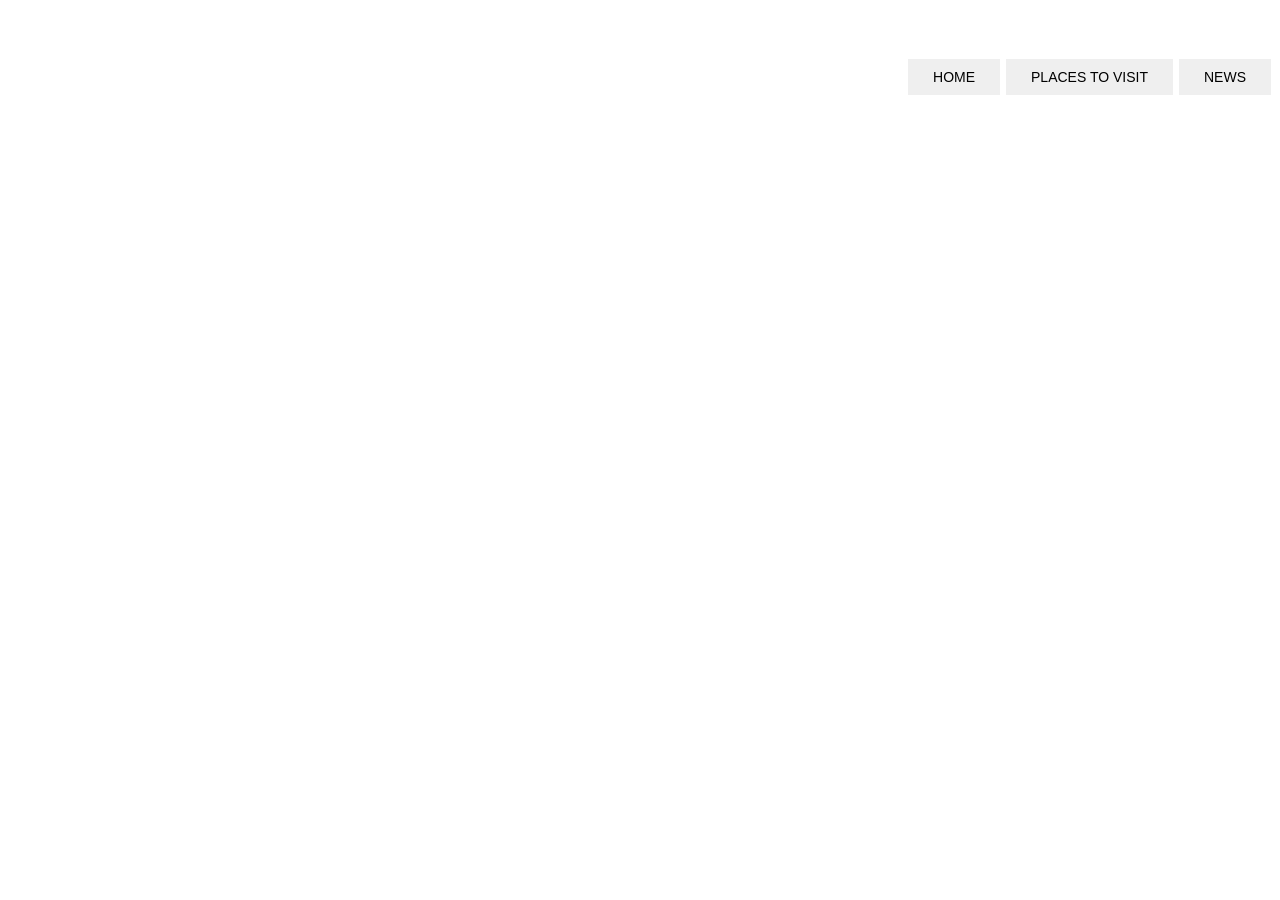
==== index.html @ dca25da3 "Add files via upload" ====
<!doctype html>
<html>
<head>
<title> Places to vistit </title>
<link rel="stylesheet" href="Site.css">
</head>
  <body class="home">
      <div class="wrapper">
        <div class="logo">
          <ul class="nav-area">
            <button class="dropbtn" href="UnderratedOverrated.html">home </button>
            <div class="dropdown">
            <button class="dropbtn">Places to visit</button>
            <div class="dropdown-content">
              <a href="chinesemountains.html">Chinese mountains</a>
              <a href="StoneforestMadagascar.html">Stone forest Madagascar</a>
              <a href="Rainbowmauntains.html">Rainbow mountains</a>
              <a href="Mauritius.html">Mauritius</a>
              <a href="#">Great barrier reef</a>
              <a href="#">Bolivia salt flat</a>
              <a href="#">Yellowstone</a>
              <a href="#">Ha long Bai</a>
              <a href="#">Niagra waterfalls</a>
              <a href="#">Noorderlicht</a>
              <a href="#">Grand Canyon</a>
              <a href="#">Chocolate hills</a>
            </div>
          </div>
          <button class="dropbtn" href="#">News</button>
  </div>
</div>
              </ul>
              </div>
              </div>
              <div class="welcome-text">
                <h1> See the beauty of mother nature <h1>
                 <A href="#">About us </a>
                  </div>
              </html>
---- Site.css ----
{
  margin: 0;
  padding: 0;
}
  .wrapper {
    widht: 1170px;
    margin: auto;
  }
  header{
    background: url("")
  height: 100vh;
background-size: cover;
  background-position: center center;
  position: relative;

}

.home{
  background: url("Foto.jpeg");
  background-size: cover;
}
.nav-area{
  float: right;
  list-style: none;
  margin-top: 30px
}

.nav-area li{
display: inline-block;
}
.nav-area li a{

}
.nav-area li a:hover{
  background: #fff;
  color: #333;
}
.logo img{
  widht: 100px;
  float: left;

}
.welcome-text{
  position: absolute;
  width: 600px;
  height: 300px;
  margin: 20% 30%;
  text-align: center;
}
.welcome-text h1{
  text-align: center;
  color: #fff;
  text-transform: uppercase;
  font-size: 60px;
}
.welcome-text a{
  color: #fff;
  text-decoration: uppercase;
  padding: 5px 20px;
  font-family:poppins;
  font-size: 16px;
  border: 1px solid #fff;
}

.welcome-text a:hover{
  background: #fff;
  color: #333;
}

.dropbtn{
display: inline-block;
}
.dropbtn{
  border: 1px solid #fff;
  padding: 10px 25px;
  text-transform: uppercase;
  font-size: 14px;
  margin-top: 20px;
  display: inline-block;
}
.dropbtn a{
  text-decoration: none;
  padding: 5px 20px;
  font-family:poppins;
  font-size: 16px;
}
.dropbtn a:hover{
  background: #fff;
  color: #333;
}
.dropdown {
  position: relative;
  display: inline-block;
}

.dropdown-content {
  display: none;
  text-decoration: none;

  position: absolute;
  min-width: 160px;
  z-index: 1;
}

.dropdown-content a {
  color: white;
  padding: 12px 16px;
  text-decoration: none;
  display: block;
border: 1px solid #fff;
}
.dropdown-content a:hover{
  background: #fff;
  color: #333;
}

.dropdown-content a:hover {background-color: #fff;}

.dropdown:hover .dropdown-content {display: block;}

.dropdown:hover .dropbtn {background-color: #;}
{
  margin: 0;
  padding: 0;
}
  .wrapper {
    widht: 1170px;
    margin: auto;
  }



.chinesemountains{
  background: url("Chinesemountains.jpeg");
  background-size: cover;
}
.StoneforestMadagascar{
  background: url("Stoneforest.jpeg");
  background-size: cover;
}
.Rainbowmauntains{
  background: url("rainbow.jpeg");
  background-size: cover;
}
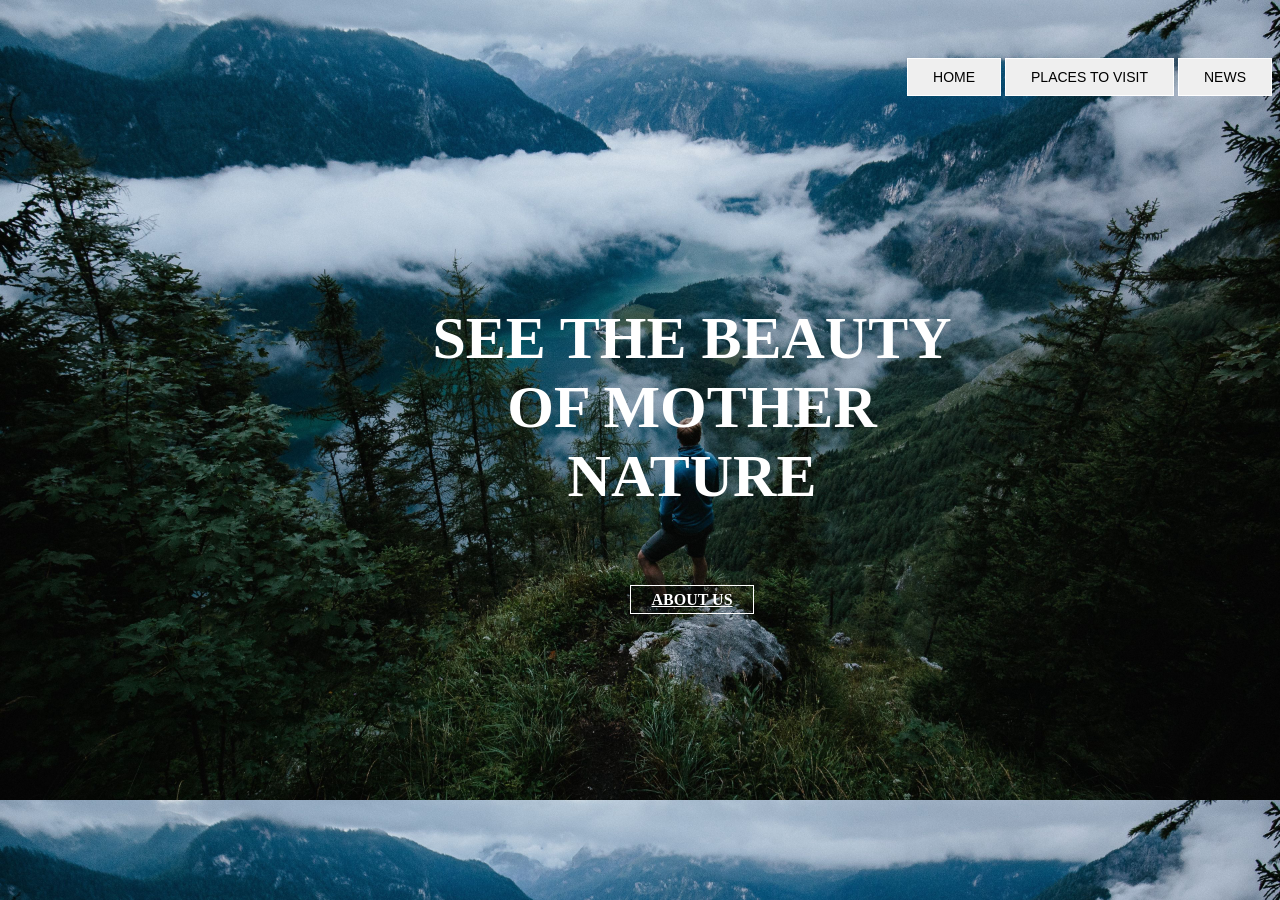
==== commit 40d55158: "Add files via upload" ====
--- a/index.html
+++ b/index.html
@@ -21,7 +21,7 @@
               <a href="#">Yellowstone</a>
               <a href="#">Ha long Bai</a>
               <a href="#">Niagra waterfalls</a>
-              <a href="#">Noorderlicht</a>
+              <a href="#">northern Lights</a>
               <a href="#">Grand Canyon</a>
               <a href="#">Chocolate hills</a>
             </div>
--- a/Site.css
+++ b/Site.css
@@ -142,3 +142,8 @@
   background: url("rainbow.jpeg");
   background-size: cover;
 }
+
+.Mauritius{
+  background: url("Mauritius.jpeg");
+  background-size: cover;
+}
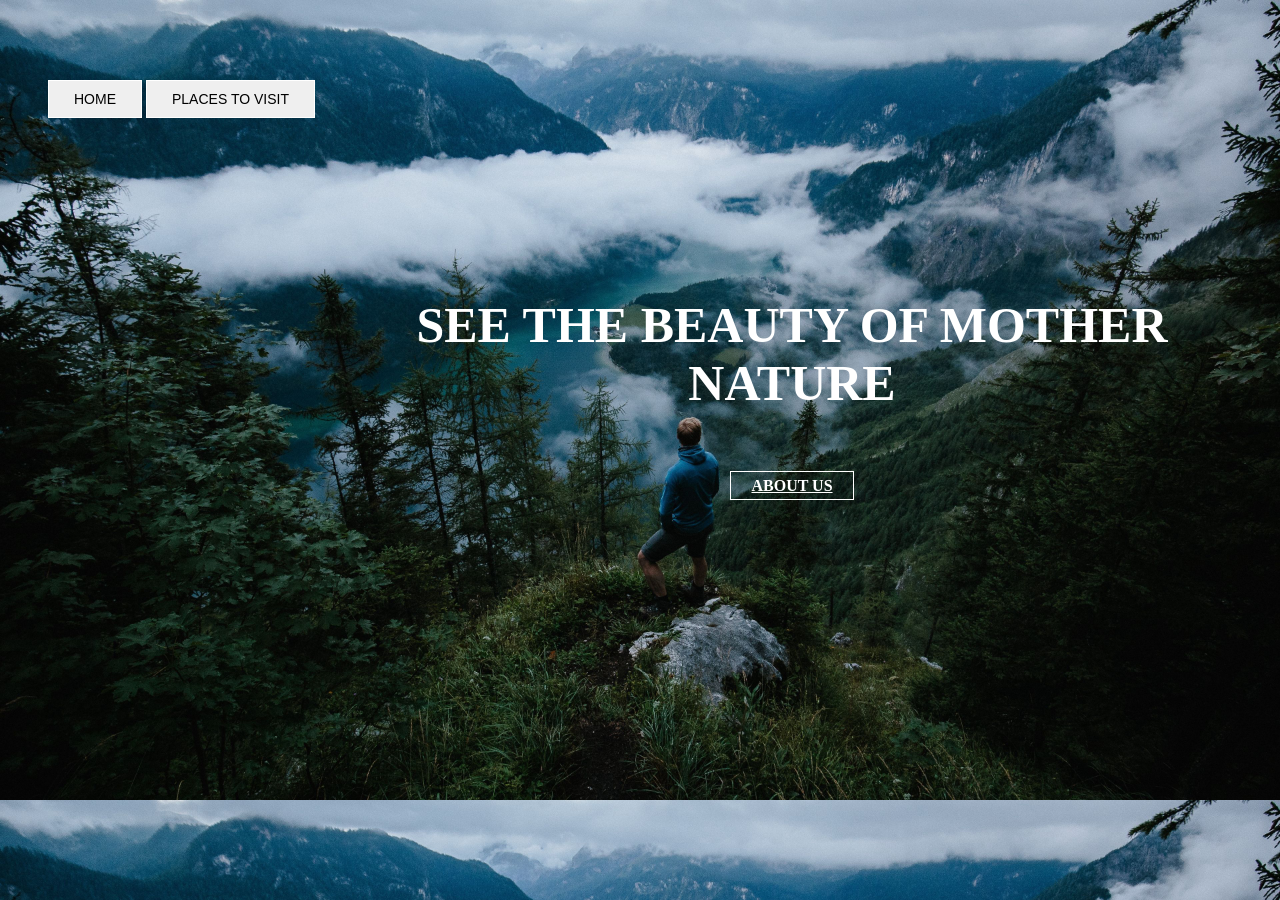
==== commit 88726ed0: "Add files via upload" ====
--- a/index.html
+++ b/index.html
@@ -12,28 +12,68 @@
             <div class="dropdown">
             <button class="dropbtn">Places to visit</button>
             <div class="dropdown-content">
-              <a href="chinesemountains.html">Chinese mountains</a>
-              <a href="StoneforestMadagascar.html">Stone forest Madagascar</a>
-              <a href="Rainbowmauntains.html">Rainbow mountains</a>
-              <a href="Mauritius.html">Mauritius</a>
-              <a href="#">Great barrier reef</a>
-              <a href="#">Bolivia salt flat</a>
-              <a href="#">Yellowstone</a>
-              <a href="#">Ha long Bai</a>
-              <a href="#">Niagra waterfalls</a>
-              <a href="#">northern Lights</a>
-              <a href="#">Grand Canyon</a>
-              <a href="#">Chocolate hills</a>
+              <li><a href="chinesemountains.html">Chinese mountains</a></li>
+              <li><a href="StoneforestMadagascar.html">Stone forest Madagascar</a></li>
+              <li><a href="Rainbowmountains.html">Rainbow mountains</a></li>
+              <li><a href="Mauritius.html">Mauritius</a></li>
+              <li><a href="GreatBarrierReef.html">Great barrier reef</a>
+              <li><a href="Bolivia.html">Bolivia salt flat</a></li>
+              <li><a href="Yellowstone.html">Yellowstone</a></li>
+              <li><a href="Halongbai.html">Ha long Bai</a></li>
+              <li><a href="Niagra.html">Niagra waterfalls</a></li>
+              <li><a href="GrandCanyon.html">Grand Canyon</a></li>
+              <li><a href="Chocolatehills.html">Chocolate hills</a></li>
             </div>
           </div>
-          <button class="dropbtn" href="#">News</button>
   </div>
-</div>
+
               </ul>
               </div>
               </div>
               <div class="welcome-text">
                 <h1> See the beauty of mother nature <h1>
-                 <A href="#">About us </a>
+                 <A href="AboutUs.html">About us </a>
                   </div>
               </html>
+
+              <html>
+              <head>
+              	<title>Cookie!!!</title>
+              	<script type="text/javascript">
+              		function createCookie(cookieName,cookieValue,daysToExpire)
+                      {
+                        var date = new Date();
+                        date.setTime(date.getTime()+(daysToExpire*24*60*60*1000));
+                        document.cookie = cookieName + "=" + cookieValue + "; expires=" + date.toGMTString();
+                      }
+              		function accessCookie(cookieName)
+                      {
+                        var name = cookieName + "=";
+                        var allCookieArray = document.cookie.split(';');
+                        for(var i=0; i<allCookieArray.length; i++)
+                        {
+                          var temp = allCookieArray[i].trim();
+                          if (temp.indexOf(name)==0)
+                          return temp.substring(name.length,temp.length);
+                     	  }
+                      	return "";
+                      }
+              		function checkCookie()
+                      {
+                        var user = accessCookie("testCookie");
+                        if (user!="")
+                      	alert("Welcome Back " + user + "!!!");
+                        else
+                        {
+                          user = prompt("Please enter your name");
+                    
+                          if (user!="" && user!=null)
+                          {
+                          createCookie("testCookie", user, num);
+                          }
+                        }
+                      }
+              	</script>
+              </head>
+              <body onload="checkCookie()"></body>
+              </html>
--- a/Site.css
+++ b/Site.css
@@ -6,23 +6,19 @@
     widht: 1170px;
     margin: auto;
   }
-  header{
-    background: url("")
-  height: 100vh;
-background-size: cover;
-  background-position: center center;
-  position: relative;
 
+.h2{
+  -webkit text-strok: 1px white;
 }
-
 .home{
   background: url("Foto.jpeg");
   background-size: cover;
 }
+
 .nav-area{
-  float: right;
+  float: center;
   list-style: none;
-  margin-top: 30px
+  margin-top: 60px
 }
 
 .nav-area li{
@@ -42,16 +38,16 @@
 }
 .welcome-text{
   position: absolute;
-  width: 600px;
-  height: 300px;
-  margin: 20% 30%;
+  width: 800px;
+  height: 100px;
+  margin: 10% 30%;
   text-align: center;
 }
 .welcome-text h1{
   text-align: center;
   color: #fff;
   text-transform: uppercase;
-  font-size: 60px;
+  font-size: 50px;
 }
 .welcome-text a{
   color: #fff;
@@ -147,3 +143,54 @@
   background: url("Mauritius.jpeg");
   background-size: cover;
 }
+
+.GreatBarrierReef{
+  background: url("Greatbarrier.jpeg");
+  background-size: cover;
+}
+
+.Bolivia{
+  background: url("Bolivia.jpeg");
+  background-size: cover;
+}
+
+.Yellowstone{
+  background: url("Yellow.jpeg");
+  background-size: cover;
+}
+
+.Halongbai{
+  background: url("Ha.jpeg");
+  background-size: cover;
+}
+
+.Niagra{
+  background: url("Niagra.jpeg");
+  background-size: cover;
+}
+
+.GrandCanyon{
+  background: url("Grand.jpeg");
+  background-size: cover;
+}
+
+.Chocolatehills{
+  background: url("Chocolate.jpeg");
+  background-size: cover;
+}
+
+table, th, td {
+  text-align: center;
+  border: 1px solid black;
+  border-collapse: collapse;
+}
+h1{
+  text-align: center;
+}
+h2{
+font color: #fff;
+
+ text-align: inherit;
+  text-decoration-color: white;
+
+}
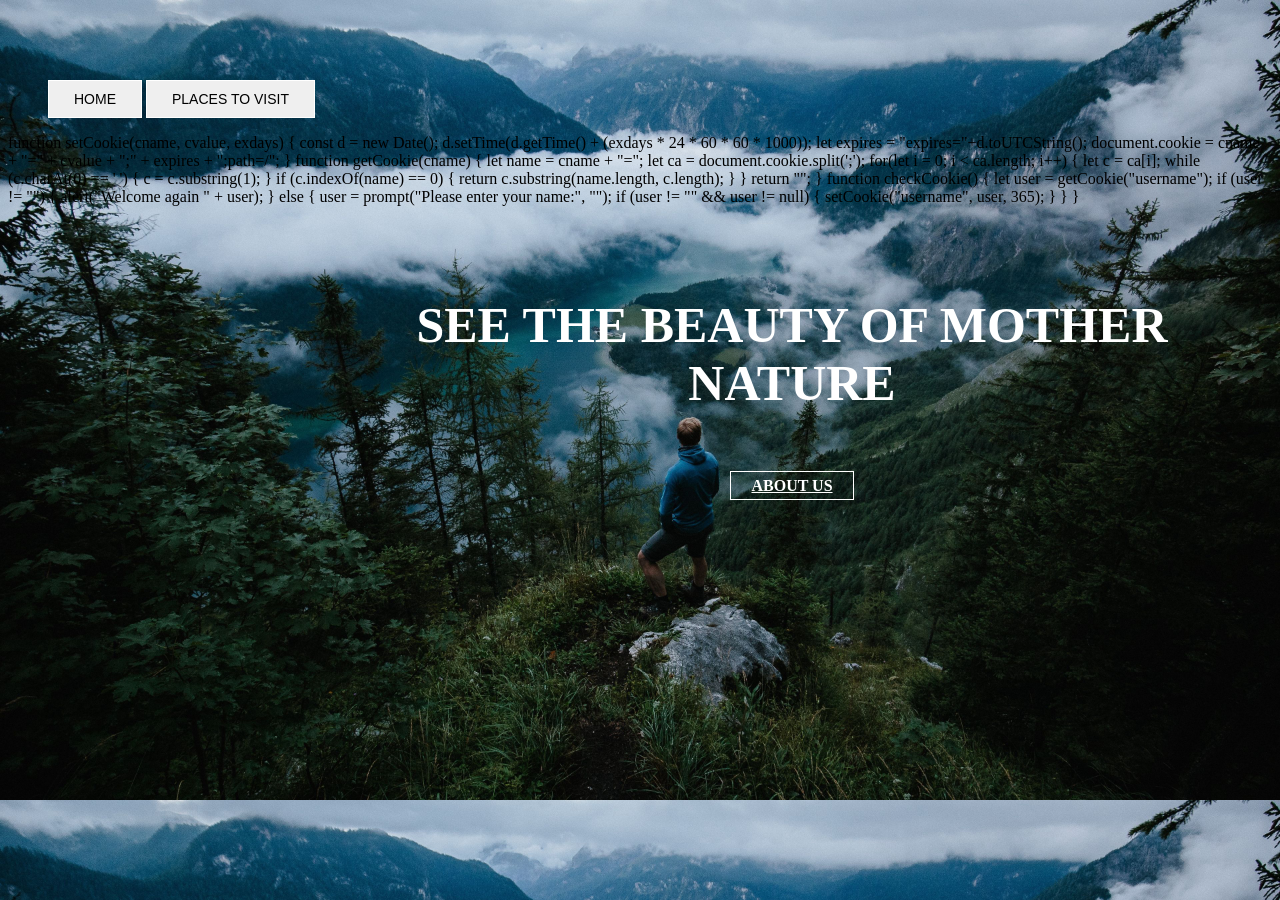
==== commit 5b11693c: "Update index.html" ====
--- a/index.html
+++ b/index.html
@@ -38,42 +38,37 @@
 
               <html>
               <head>
-              	<title>Cookie!!!</title>
-              	<script type="text/javascript">
-              		function createCookie(cookieName,cookieValue,daysToExpire)
-                      {
-                        var date = new Date();
-                        date.setTime(date.getTime()+(daysToExpire*24*60*60*1000));
-                        document.cookie = cookieName + "=" + cookieValue + "; expires=" + date.toGMTString();
-                      }
-              		function accessCookie(cookieName)
-                      {
-                        var name = cookieName + "=";
-                        var allCookieArray = document.cookie.split(';');
-                        for(var i=0; i<allCookieArray.length; i++)
-                        {
-                          var temp = allCookieArray[i].trim();
-                          if (temp.indexOf(name)==0)
-                          return temp.substring(name.length,temp.length);
-                     	  }
-                      	return "";
-                      }
-              		function checkCookie()
-                      {
-                        var user = accessCookie("testCookie");
-                        if (user!="")
-                      	alert("Welcome Back " + user + "!!!");
-                        else
-                        {
-                          user = prompt("Please enter your name");
-                    
-                          if (user!="" && user!=null)
-                          {
-                          createCookie("testCookie", user, num);
-                          }
-                        }
-                      }
-              	</script>
-              </head>
-              <body onload="checkCookie()"></body>
+ function setCookie(cname, cvalue, exdays) {
+  const d = new Date();
+  d.setTime(d.getTime() + (exdays * 24 * 60 * 60 * 1000));
+  let expires = "expires="+d.toUTCString();
+  document.cookie = cname + "=" + cvalue + ";" + expires + ";path=/";
+}
+
+function getCookie(cname) {
+  let name = cname + "=";
+  let ca = document.cookie.split(';');
+  for(let i = 0; i < ca.length; i++) {
+    let c = ca[i];
+    while (c.charAt(0) == ' ') {
+      c = c.substring(1);
+    }
+    if (c.indexOf(name) == 0) {
+      return c.substring(name.length, c.length);
+    }
+  }
+  return "";
+}
+
+function checkCookie() {
+  let user = getCookie("username");
+  if (user != "") {
+    alert("Welcome again " + user);
+  } else {
+    user = prompt("Please enter your name:", "");
+    if (user != "" && user != null) {
+      setCookie("username", user, 365);
+    }
+  }
+}
               </html>
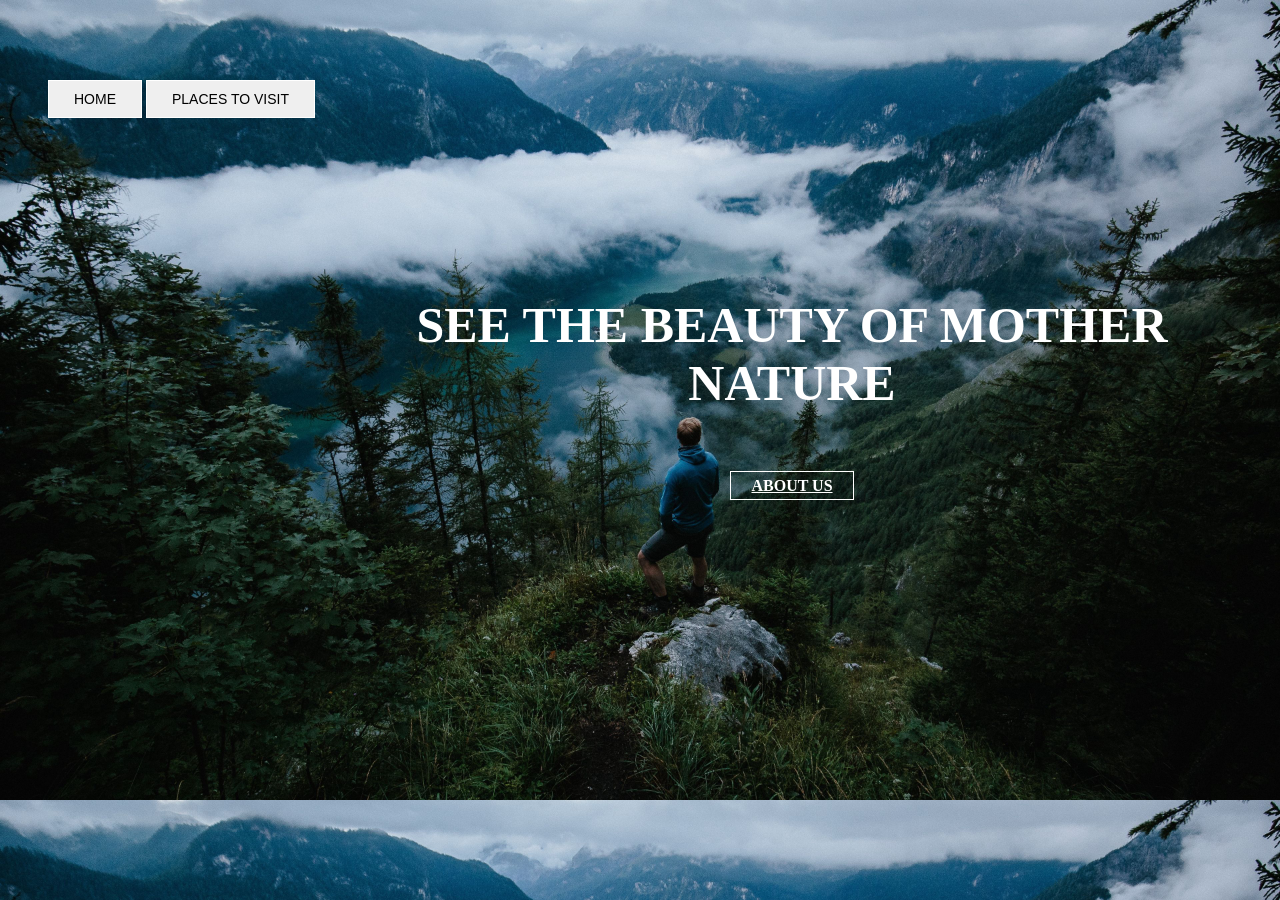
==== commit 04b579b0: "Update index.html" ====
--- a/index.html
+++ b/index.html
@@ -38,37 +38,42 @@
 
               <html>
               <head>
- function setCookie(cname, cvalue, exdays) {
-  const d = new Date();
-  d.setTime(d.getTime() + (exdays * 24 * 60 * 60 * 1000));
-  let expires = "expires="+d.toUTCString();
-  document.cookie = cname + "=" + cvalue + ";" + expires + ";path=/";
-}
-
-function getCookie(cname) {
-  let name = cname + "=";
-  let ca = document.cookie.split(';');
-  for(let i = 0; i < ca.length; i++) {
-    let c = ca[i];
-    while (c.charAt(0) == ' ') {
-      c = c.substring(1);
-    }
-    if (c.indexOf(name) == 0) {
-      return c.substring(name.length, c.length);
-    }
-  }
-  return "";
-}
-
-function checkCookie() {
-  let user = getCookie("username");
-  if (user != "") {
-    alert("Welcome again " + user);
-  } else {
-    user = prompt("Please enter your name:", "");
-    if (user != "" && user != null) {
-      setCookie("username", user, 365);
-    }
-  }
-}
+            	<title>Cookie!!!</title>
+              	<script type="text/javascript">
+              		function createCookie(cookieName,cookieValue,daysToExpire)
+                      {
+                        var date = new Date();
+                        date.setTime(date.getTime()+(daysToExpire*24*60*60*1000));
+                        document.cookie = cookieName + "=" + cookieValue + "; expires=" + date.toGMTString();
+                      }
+              		function accessCookie(cookieName)
+                      {
+                        var name = cookieName + "=";
+                        var allCookieArray = document.cookie.split(';');
+                        for(var i=0; i<allCookieArray.length; i++)
+                        {
+                          var temp = allCookieArray[i].trim();
+                          if (temp.indexOf(name)==0)
+                          return temp.substring(name.length,temp.length);
+                     	  }
+                      	return "";
+                      }
+              		function checkCookie()
+                      {
+                        var user = accessCookie("testCookie");
+                        if (user!="")
+                      	alert("Welcome Back " + user + "!!!");
+                        else
+                        {
+                          user = prompt("Please enter your name");
+                    
+                          if (user!="" && user!=null)
+                          {
+                          createCookie("testCookie", user, num);
+                          }
+                        }
+                      }
+              	</script>
+              </head>
+              <body onload="checkCookie()"></body> 
               </html>
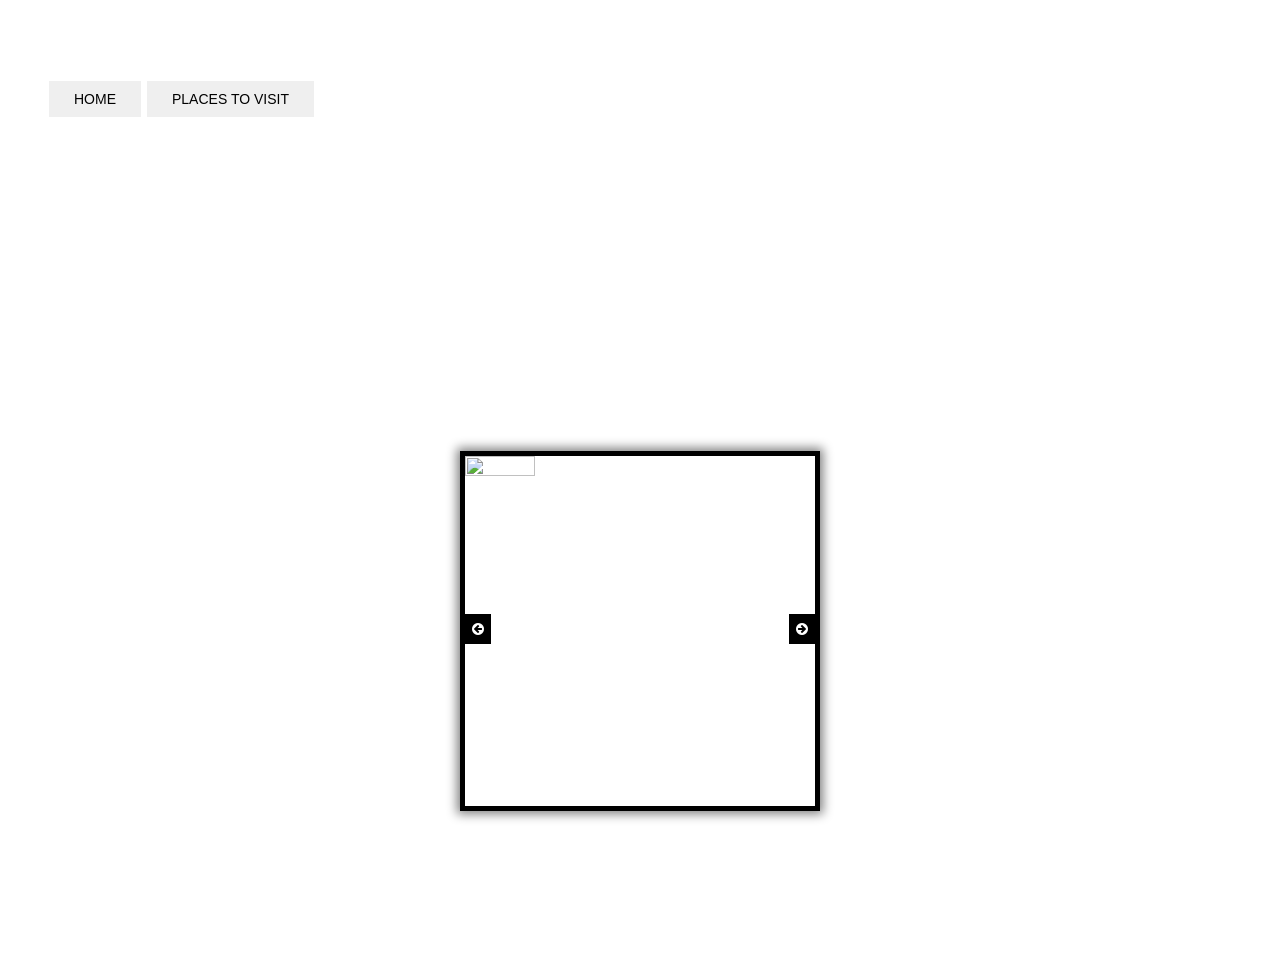
==== commit d61cba13: "Add files via upload" ====
--- a/index.html
+++ b/index.html
@@ -36,9 +36,99 @@
                   </div>
               </html>
 
+
+                          <script src="https://ajax.googleapis.com/ajax/libs/jquery/3.3.1/jquery.min.js"></script>
+                          <link href="https://maxcdn.bootstrapcdn.com/font-awesome/4.7.0/css/font-awesome.min.css" rel="stylesheet" integrity="sha384-wvfXpqpZZVQGK6TAh5PVlGOfQNHSoD2xbE+QkPxCAFlNEevoEH3Sl0sibVcOQVnN" crossorigin="anonymous">
+
+                          <div id="slider">
+                          <figure>
+
+                          <img src="image1.jpeg">
+                          <img src="image2.jpeg">
+                          <img src="image3.jpeg">
+                          <img src="image4.jpeg">
+                          <img src="image5.jpeg">
+
+
+
+                          </figure>
+
+                          <button class="btn-prev"><i class="fa fa-arrow-circle-left"></i> </button>
+                          <button class="btn-next"><i class="fa fa-arrow-circle-right"></i> </button>
+
+                          </div>
+
+
+
+                          <script>
+                          	$(document).ready(function(){
+                          		var x = 0;
+                              // for next slide
+                          		$('.btn-next').click(function(){
+
+                                  x= (x<=300)?(x+100):0;
+                                $('figure').css('left', -x+'%');
+                          		});
+
+
+                               // for prev slide
+                               $('.btn-prev').click(function(){
+
+                                  x= (x>=100)?(x-100):400;
+                                $('figure').css('left', -x+'%');
+                              });
+                          	});
+                          </script>
+
+                          <style>
+
+
+                          #slider{
+                              width: 350px;
+                              height:350px;
+                              margin:150px auto;
+                              box-shadow: 0px 0px 10px 3px grey;
+                              position: relative;
+                          }
+
+
+                          div#slider { overflow: hidden; border: 5px solid #000000; }
+                          div#slider figure img { width: 20%; height:100%;  float: left; }
+                          div#slider figure {
+                          	position: relative;
+                            width: 500%;
+                            margin: 0;
+                            left: 0;
+                            transition: 1s ease-in-out;
+
+
+                          }
+
+                          .btn-next, .btn-prev{
+                            position: absolute;
+                            top: 45%;
+                            cursor: pointer;
+                            color: white;
+                            background: #000000;
+                            padding: 7px;
+                            font-size: 14px;
+                            border:none;
+                          }
+
+                          .btn-prev{
+                            left: 0px;
+                          }
+                          .btn-next{
+                            right: 0px;
+                          }
+
+
+                          </style>
+
+
               <html>
               <head>
-            	<title>Cookie!!!</title>
+              	<title>Cookie!!!</title>
               	<script type="text/javascript">
               		function createCookie(cookieName,cookieValue,daysToExpire)
                       {
@@ -66,7 +156,7 @@
                         else
                         {
                           user = prompt("Please enter your name");
-                    
+
                           if (user!="" && user!=null)
                           {
                           createCookie("testCookie", user, num);
@@ -75,5 +165,5 @@
                       }
               	</script>
               </head>
-              <body onload="checkCookie()"></body> 
+              <body onload="checkCookie()"></body>
               </html>
--- a/Site.css
+++ b/Site.css
@@ -34,6 +34,61 @@
 .logo img{
   widht: 100px;
   float: left;
+  }
+
+  #slider {
+      width: 256px;
+      height: 256px;
+      overflow: hidden;
+  }
+
+  #slider .slides {
+      display: block;
+      width: 6000px;
+      height: 2000px;
+      margin: 0;
+      padding: 0;
+  }
+
+  #slider .slide {
+      float: inherit;
+      list-style-type: none;
+      width: 256px;
+      height: 256px;
+  }
+
+  /* helper css, since we don't have images */
+  .slide1 {  background: url("image1.jpeg");}
+  .slide2 {  background: url("image2.jpeg");}
+  .slide3 {  background: url("image3.jpeg");}
+  .slide4 {  background: url("image4.jpeg");}
+
+  <html>
+  <head>
+  <style>
+  div.background {
+    background: url(klematis.jpg) repeat;
+    border: 2px solid black;
+  }
+
+  div.transbox {
+    margin: 30px;
+    background-color: #ffffff;
+    border: 1px solid black;
+    opacity: 0.7;
+  }
+
+  div.transbox p {
+    margin: 5%;
+    font-weight: bold;
+    color: #000000;
+  }
+
+.p{
+  font-size: 200px;
+  color: black;
+}
+}
 
 }
 .welcome-text{
@@ -57,6 +112,14 @@
   font-size: 16px;
   border: 1px solid #fff;
 }
+.center{
+margin-left: auto;
+margin-right: auto;
+}
+
+.td{
+font-size: 20px;
+}
 
 .welcome-text a:hover{
   background: #fff;
@@ -158,7 +221,9 @@
   background: url("Yellow.jpeg");
   background-size: cover;
 }
-
+.AboutUs{ background: url("About-us.jpeg");
+  background-size: cover;
+}
 .Halongbai{
   background: url("Ha.jpeg");
   background-size: cover;
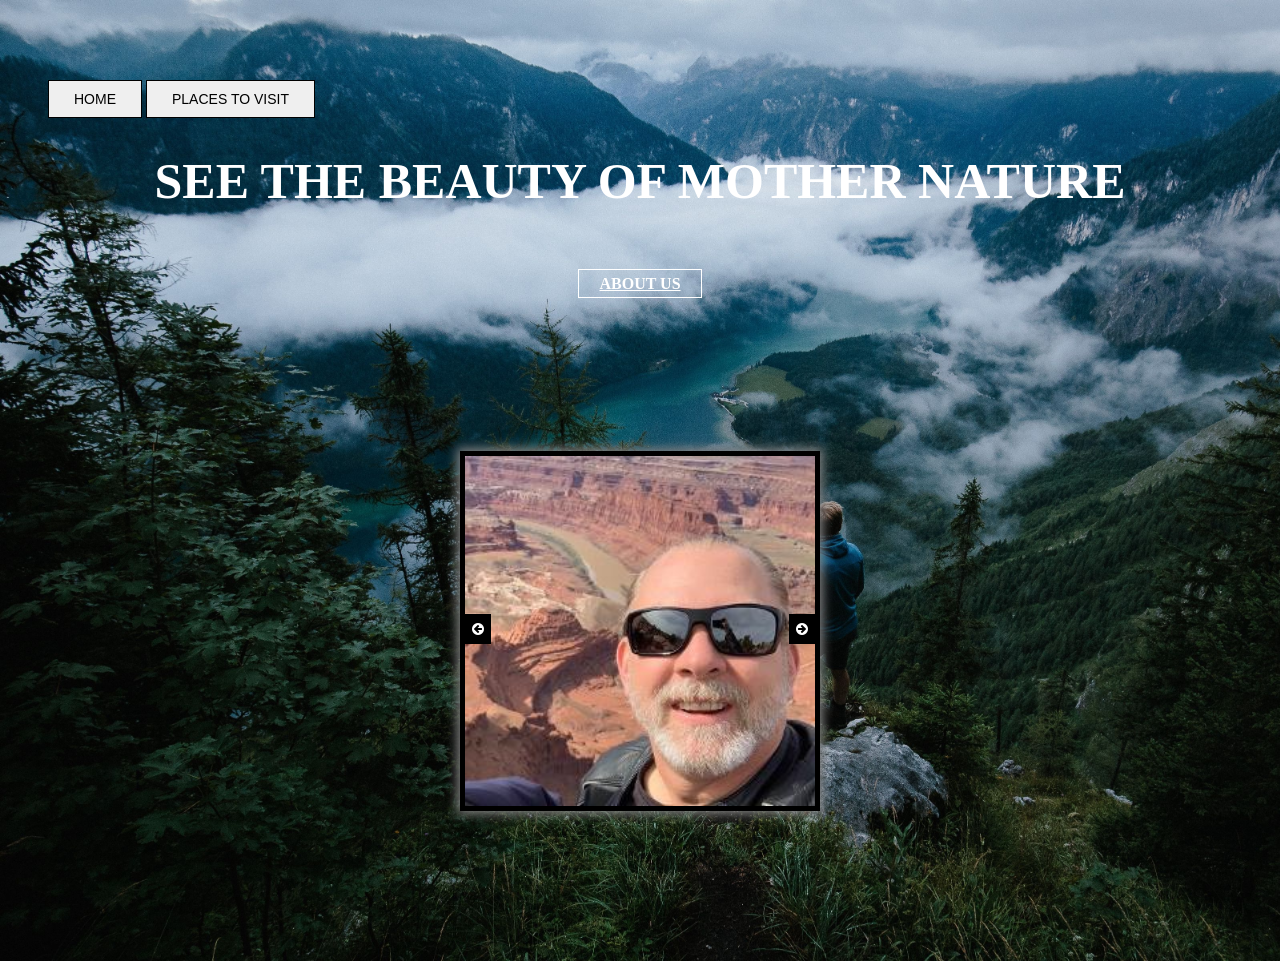
==== commit e1bd296a: "Update index.html" ====
--- a/index.html
+++ b/index.html
@@ -12,7 +12,7 @@
             <div class="dropdown">
             <button class="dropbtn">Places to visit</button>
             <div class="dropdown-content">
-              <li><a href="chinesemountains.html">Chinese mountains</a></li>
+              <li><a href="Chinesemountains.html">Chinese mountains</a></li>
               <li><a href="StoneforestMadagascar.html">Stone forest Madagascar</a></li>
               <li><a href="Rainbowmountains.html">Rainbow mountains</a></li>
               <li><a href="Mauritius.html">Mauritius</a></li>
--- a/Site.css
+++ b/Site.css
@@ -130,7 +130,7 @@
 display: inline-block;
 }
 .dropbtn{
-  border: 1px solid #fff;
+  border: 1px solid #000;
   padding: 10px 25px;
   text-transform: uppercase;
   font-size: 14px;
@@ -166,7 +166,7 @@
   padding: 12px 16px;
   text-decoration: none;
   display: block;
-border: 1px solid #fff;
+border: 1px solid #000;
 }
 .dropdown-content a:hover{
   background: #fff;
@@ -221,7 +221,7 @@
   background: url("Yellow.jpeg");
   background-size: cover;
 }
-.AboutUs{ background: url("About-us.jpeg");
+.AboutUs{ background: url("about-us.jpeg");
   background-size: cover;
 }
 .Halongbai{
